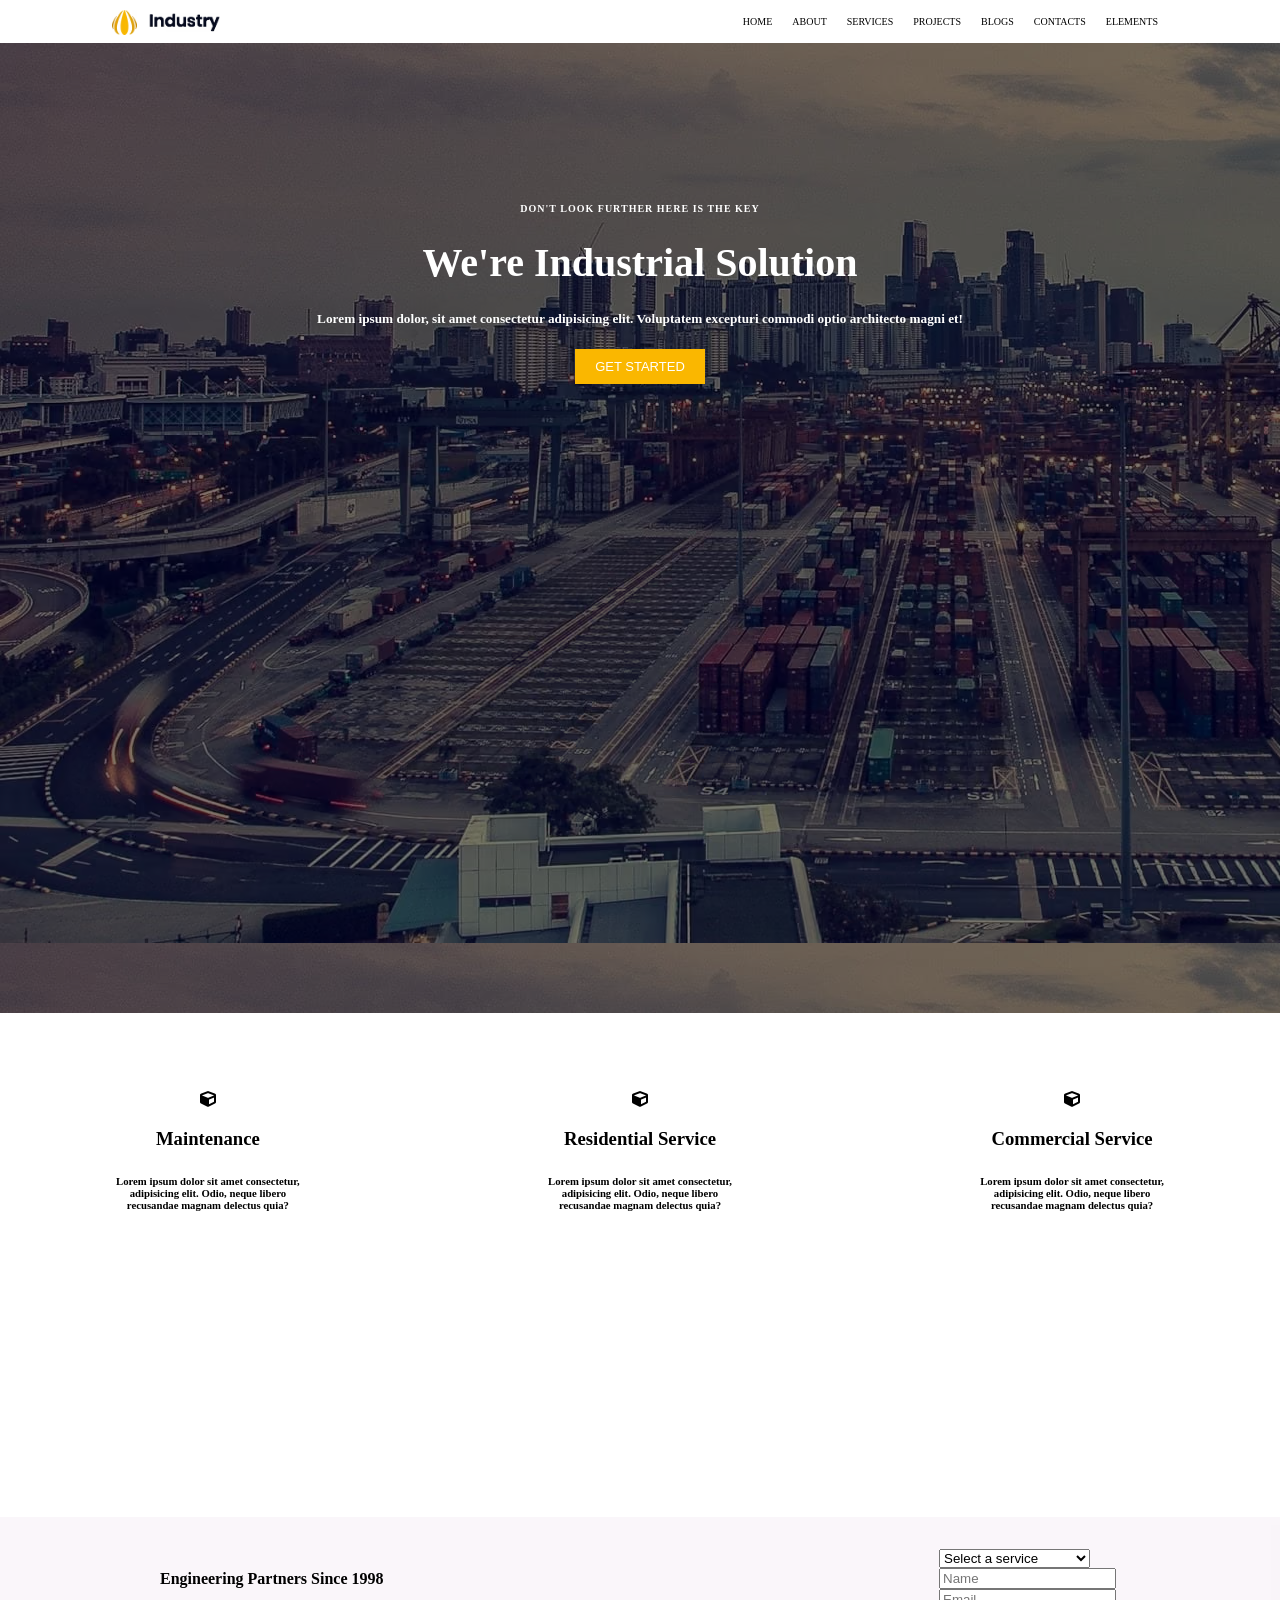
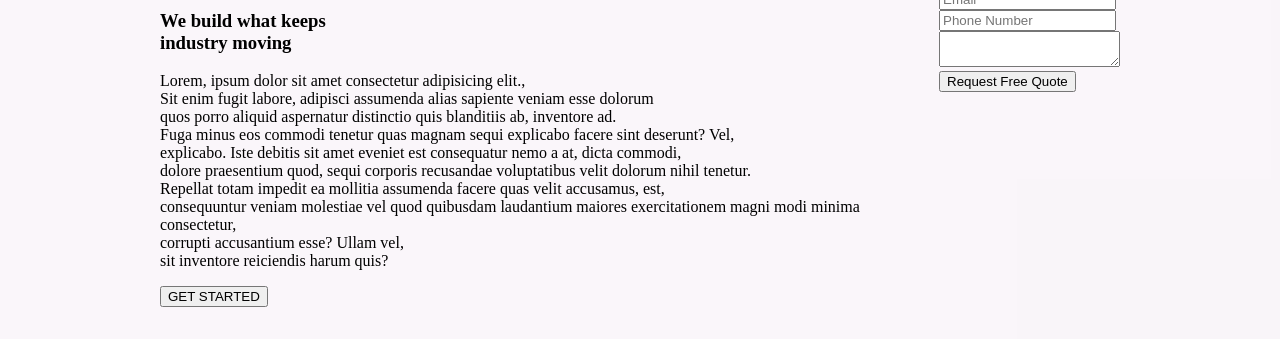
==== index.html @ 01346209 "form-section" ====
<!DOCTYPE html>
<html lang="en">
<head>
    <meta charset="UTF-8">
    <meta name="viewport" content="width=device-width, initial-scale=1.0">
    <title>Industry</title>
    <link rel="shortcut icon" href="favicon.ico" type="image/x-icon">
    <link rel="stylesheet" href="style.css">
    <link rel="stylesheet" href="https://cdnjs.cloudflare.com/ajax/libs/font-awesome/5.15.3/css/all.min.css" integrity="sha512-iBBXm8fW90+nuLcSKlbmrPcLa0OT92xO1BIsZ+ywDWZCvqsWgccV3gFoRBv0z+8dLJgyAHIhR35VZc2oM/gI1w==" crossorigin="anonymous" />

</head>
<body>
    <nav class="navbar">
        <img src="logo.avif" alt="Logo" class="logo">
        <ul>
            <li>HOME</li>
            <li>ABOUT</li>
            <li>SERVICES</li>
            <li>PROJECTS</li>
            <li>BLOGS</li>
            <li>CONTACTS</li>
            <li>ELEMENTS</li>
        </ul>
    </nav>

    <div class="banner">
        <h3>DON'T LOOK FURTHER HERE IS THE KEY</h3>
        <h1>We're Industrial Solution</h1>
        <h5>Lorem ipsum dolor, sit amet consectetur adipisicing elit. Voluptatem excepturi commodi optio architecto magni et!</h5>
        <button>GET STARTED</button>
    </div>
    
    <div class="hero">
        <span>
            <i class="fa fa-cube"></i>
            <h3>Maintenance</h3>
            <h6>Lorem ipsum dolor sit amet consectetur,<br> adipisicing elit. Odio, neque libero<br> recusandae magnam delectus quia?</h6>
        </span>
        <span>
            <i class="fa fa-cube"></i>
            <h3>Residential Service</h3>
            <h6>Lorem ipsum dolor sit amet consectetur,<br> adipisicing elit. Odio, neque libero<br> recusandae magnam delectus quia?</h6>
        </span>
        <span>
            <i class="fa fa-cube"></i>
            <h3>Commercial Service</h3>
            <h6>Lorem ipsum dolor sit amet consectetur,<br> adipisicing elit. Odio, neque libero<br> recusandae magnam delectus quia?</h6>
        </span>
    </div>
    <div class="form-section">
        <div>
            <h4>Engineering Partners Since 1998</h4>
            <h3>We build what keeps<br> industry moving</h3>
            <p>Lorem, ipsum dolor sit amet consectetur adipisicing elit.,<br> Sit enim fugit labore, adipisci assumenda alias sapiente veniam esse dolorum<br> quos porro aliquid aspernatur distinctio quis blanditiis ab, inventore ad.<br> Fuga minus eos commodi tenetur quas magnam sequi explicabo facere sint deserunt? Vel,<br> explicabo. Iste debitis sit amet eveniet est consequatur nemo a at, dicta commodi,<br> dolore praesentium quod, sequi corporis recusandae voluptatibus velit dolorum nihil tenetur.<br> Repellat totam impedit ea mollitia assumenda facere quas velit accusamus, est,<br> consequuntur veniam molestiae vel quod quibusdam laudantium maiores exercitationem magni modi minima consectetur,<br> corrupti accusantium esse? Ullam vel,<br> sit inventore reiciendis harum quis?
            </p>
            <button>GET STARTED</button>
        </div>
        <div>
            <form>
                <select>
                    <option>Select a service</option>
                    <option>Maintenance</option>
                    <option>Residential Service</option>
                    <option>Commercial Service</option>
                    <option>Industrial Engineering</option>
                </select> <br>
                <input type="text" placeholder="Name"> <br>
                <input type="email" placeholder="Email"> <br>
                <input type="text" placeholder="Phone Number"> <br>
                <textarea name="" id=""></textarea> <br>
                <button type="Submit">Request Free Quote</button>
            </form>
        </div>
    </div>
</body>
</html>
---- style.css ----
body{
    margin: 0;
    padding: 0;
}

.navbar{
    display: flex;
    justify-content: space-between;
    padding: 0 7rem;
}

.navbar ul{
    display: flex;
    list-style: none;
}

.navbar li{
    padding: 0 10px;
    font-size: 10px;
    font-weight: 100;
}

.navbar img{
    height: 25px;
    margin: 10px 0 0 0;
}

.banner{
    background: url('header-bg.avif');
    background-blend-mode: darken;
    background-color: rgba(0, 0, 0, 0.5);
    height: 90vh;
    object-fit: contain;
    text-align: center;
    padding: 10rem 0 0 0;
    color: white;
}

.banner h3{
    font-size: 10px;
    margin: 0 0 25px 0;
    letter-spacing: 1px;
}

.banner h1{
    font-size: 40px;
    margin: 0 0 25px 0;
}

.banner button{
    background-color: #FAB700;
    color: white;
    border: none;
    padding: 10px 20px;
    font-size: 13px;
    cursor: pointer;
}

.hero{
    display: flex;
    justify-content: space-between;
    margin: 30px 0 0 0;
    padding: 3rem 6rem;
    height: 42vh;
}

.hero span{
    padding: 0 20px;
    text-align: center;
}

.form-section{
    display: flex;
    justify-content: space-between;
    background-color: rgba(238, 226, 238, 0.329);
    padding: 2rem 10rem;
}
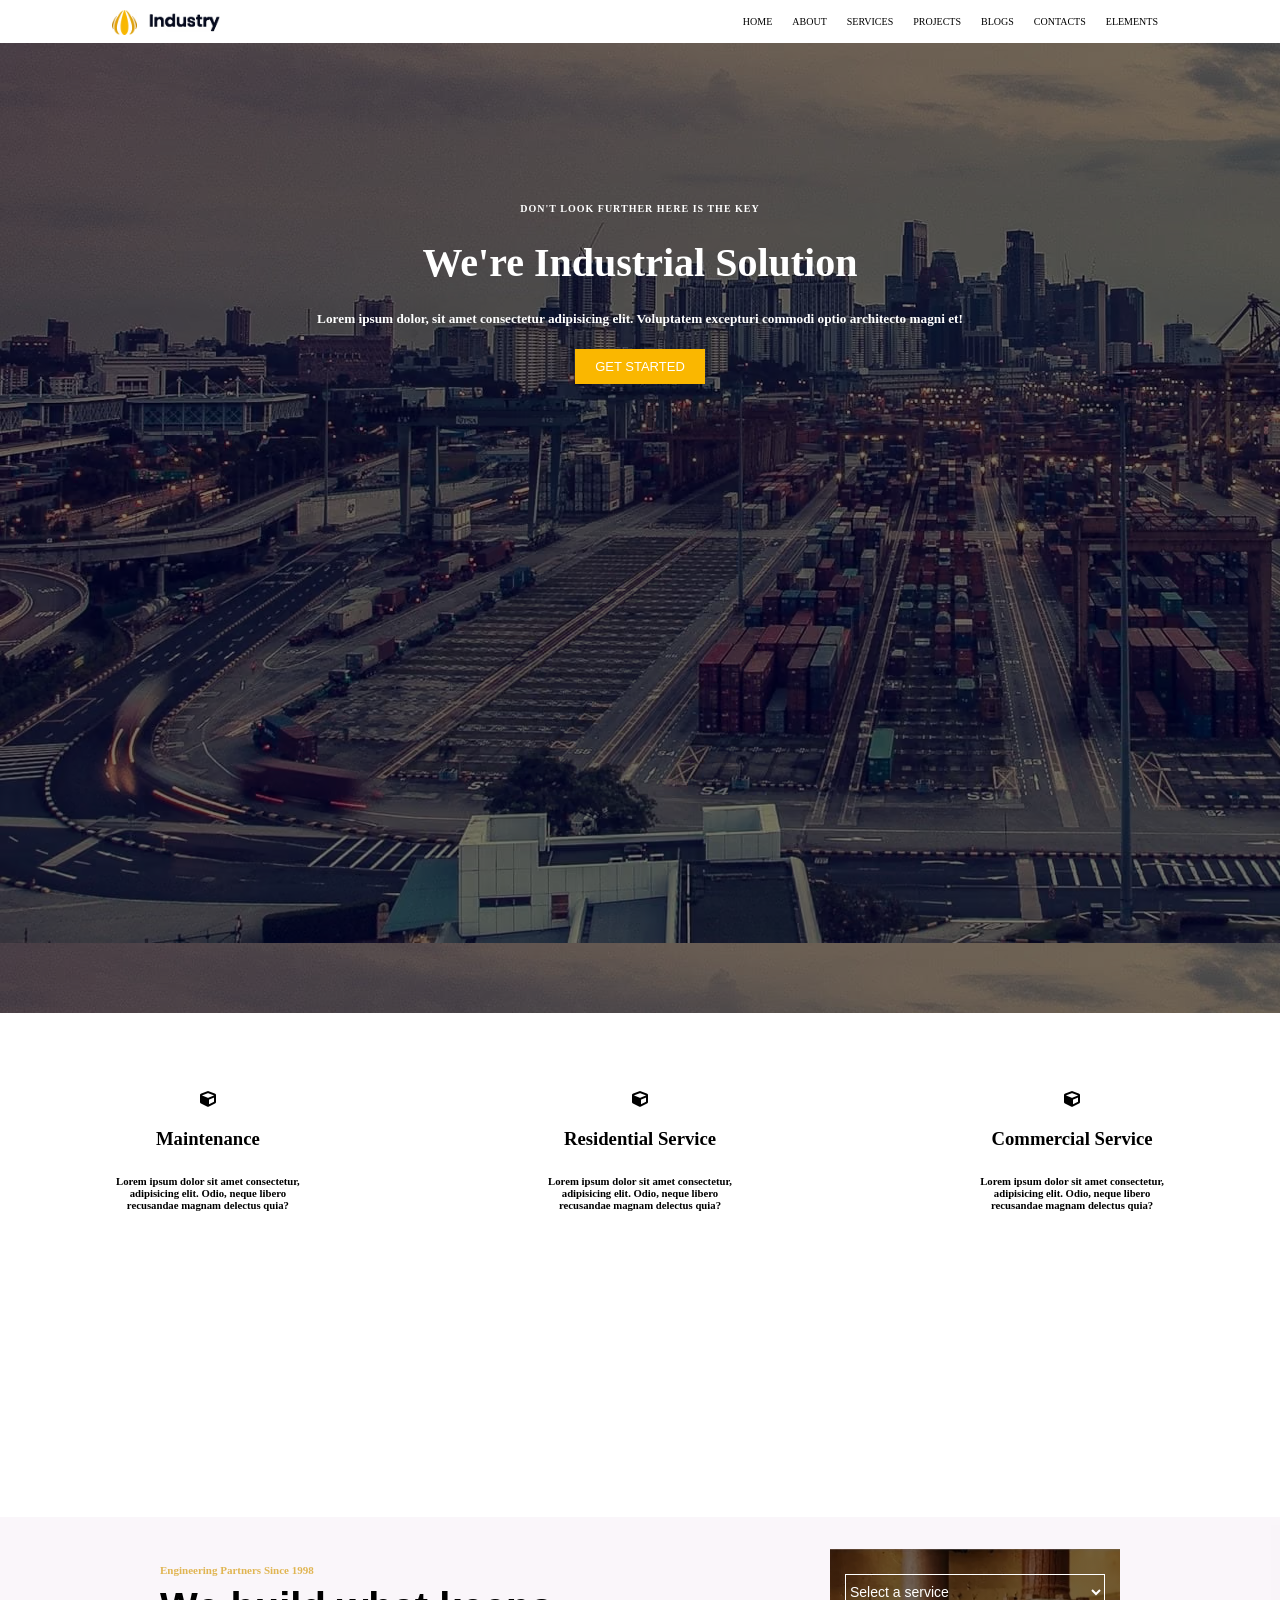
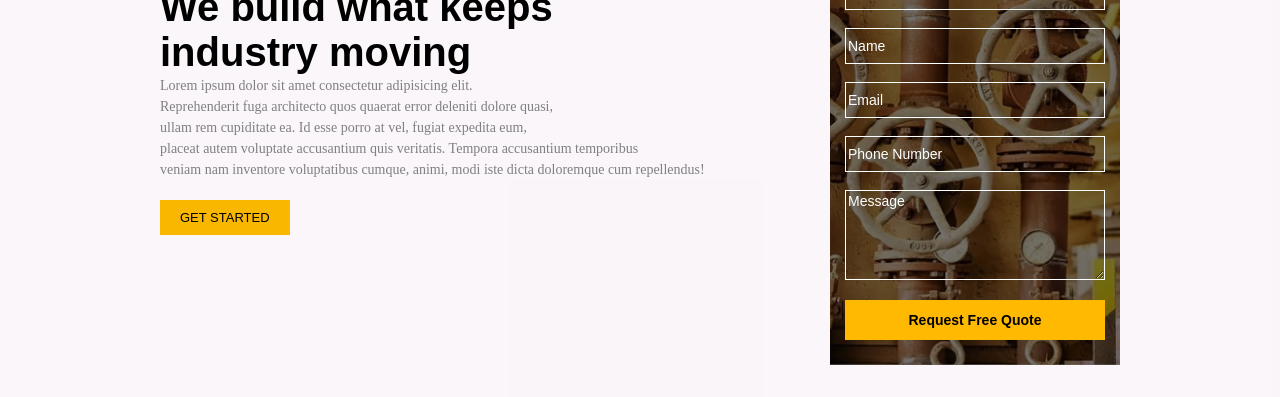
==== commit 5cf3a0c7: "now edit" ====
--- a/index.html
+++ b/index.html
@@ -51,7 +51,7 @@
         <div>
             <h4>Engineering Partners Since 1998</h4>
             <h3>We build what keeps<br> industry moving</h3>
-            <p>Lorem, ipsum dolor sit amet consectetur adipisicing elit.,<br> Sit enim fugit labore, adipisci assumenda alias sapiente veniam esse dolorum<br> quos porro aliquid aspernatur distinctio quis blanditiis ab, inventore ad.<br> Fuga minus eos commodi tenetur quas magnam sequi explicabo facere sint deserunt? Vel,<br> explicabo. Iste debitis sit amet eveniet est consequatur nemo a at, dicta commodi,<br> dolore praesentium quod, sequi corporis recusandae voluptatibus velit dolorum nihil tenetur.<br> Repellat totam impedit ea mollitia assumenda facere quas velit accusamus, est,<br> consequuntur veniam molestiae vel quod quibusdam laudantium maiores exercitationem magni modi minima consectetur,<br> corrupti accusantium esse? Ullam vel,<br> sit inventore reiciendis harum quis?
+            <p>Lorem ipsum dolor sit amet consectetur adipisicing elit.<br> Reprehenderit fuga architecto quos quaerat error deleniti dolore quasi,<br> ullam rem cupiditate ea. Id esse porro at vel, fugiat expedita eum,<br> placeat autem voluptate accusantium quis veritatis. Tempora accusantium temporibus<br> veniam nam inventore voluptatibus cumque, animi, modi iste dicta doloremque cum repellendus!
             </p>
             <button>GET STARTED</button>
         </div>
@@ -67,7 +67,7 @@
                 <input type="text" placeholder="Name"> <br>
                 <input type="email" placeholder="Email"> <br>
                 <input type="text" placeholder="Phone Number"> <br>
-                <textarea name="" id=""></textarea> <br>
+                <textarea placeholder="Message"></textarea> <br>
                 <button type="Submit">Request Free Quote</button>
             </form>
         </div>
--- a/style.css
+++ b/style.css
@@ -69,9 +69,139 @@
     text-align: center;
 }
 
+.hero h6{
+    text-align: center;
+}
+
 .form-section{
     display: flex;
     justify-content: space-between;
     background-color: rgba(238, 226, 238, 0.329);
     padding: 2rem 10rem;
-}+}
+
+.form-section h4{
+    color: #E0B552;
+    font-size: 11px;
+}
+
+.form-section h3{
+    font-size: 40px;
+    margin: -5px 0 0 0;
+    font-weight: 600;
+    font-family: 'Poppins', sans-serif;
+}
+
+.form-section button{
+    background-color: #FAB700;
+    color: black;
+    border: none;
+    padding: 10px 20px;
+    font-size: 13px;
+    cursor: pointer;
+
+}
+
+.form-section p{
+    font-size: 14px;
+    margin: 0 0 20px 0;
+    line-height: 1.5;
+    color: grey;
+}
+
+
+
+
+
+
+
+
+
+.form-section form {
+    width: 290px;
+    padding: 25px 15px;
+    box-sizing: border-box;
+
+    background-image:
+        linear-gradient(rgba(0, 0, 0, 0.55), rgba(0, 0, 0, 0.55)),
+        url("form-bg.avif");
+
+    background-size: cover;
+    background-position: center;
+    color: white;
+    font-family: Arial, sans-serif;
+}
+
+/* Heading */
+.form-section form h2 {
+    margin: 0 0 12px;
+    padding: 0;
+    text-align: left;
+    font-size: 20px;
+    color: white;
+}
+
+/* Remove excess spacing between fields */
+.form-section form select,
+.form-section form input:not([type="submit"]),
+.form-section form textarea {
+    display: block;
+    width: 100%;
+    box-sizing: border-box;
+
+    margin: 0 !important;
+    margin-bottom: 3px 
+    padding: 8px 10px;
+
+    background: transparent !important;
+    color: white;
+    border: 1px solid white;
+    border-radius: 0;
+    box-shadow: none;
+    font-family: inherit;
+    font-size: 14px;
+}
+
+/* Compact field heights */
+.form-section form select,
+.form-section form input:not([type="submit"]) {
+    height: 36px;
+}
+
+/* Dropdown options */
+.form-section form select option {
+    background: #333;
+    color: white;
+}
+
+/* Placeholder text */
+.form-section form input::placeholder,
+.form-section form textarea::placeholder {
+    color: white;
+    opacity: 1;
+}
+
+/* Message box */
+.form-section form textarea {
+    height: 90px;
+    resize: both;
+}
+
+/* Yellow button */
+.form-section form input[type="submit"],
+.form-section form button {
+    display: block;
+    width: 100%;
+    box-sizing: border-box;
+
+    margin: 2px 0 0 !important;
+    padding: 12px 8px;
+
+    background: #ffb900;
+    color: black;
+    border: none;
+    border-radius: 0;
+    font-size: 14px;
+    font-weight: bold;
+    cursor: pointer;
+}
